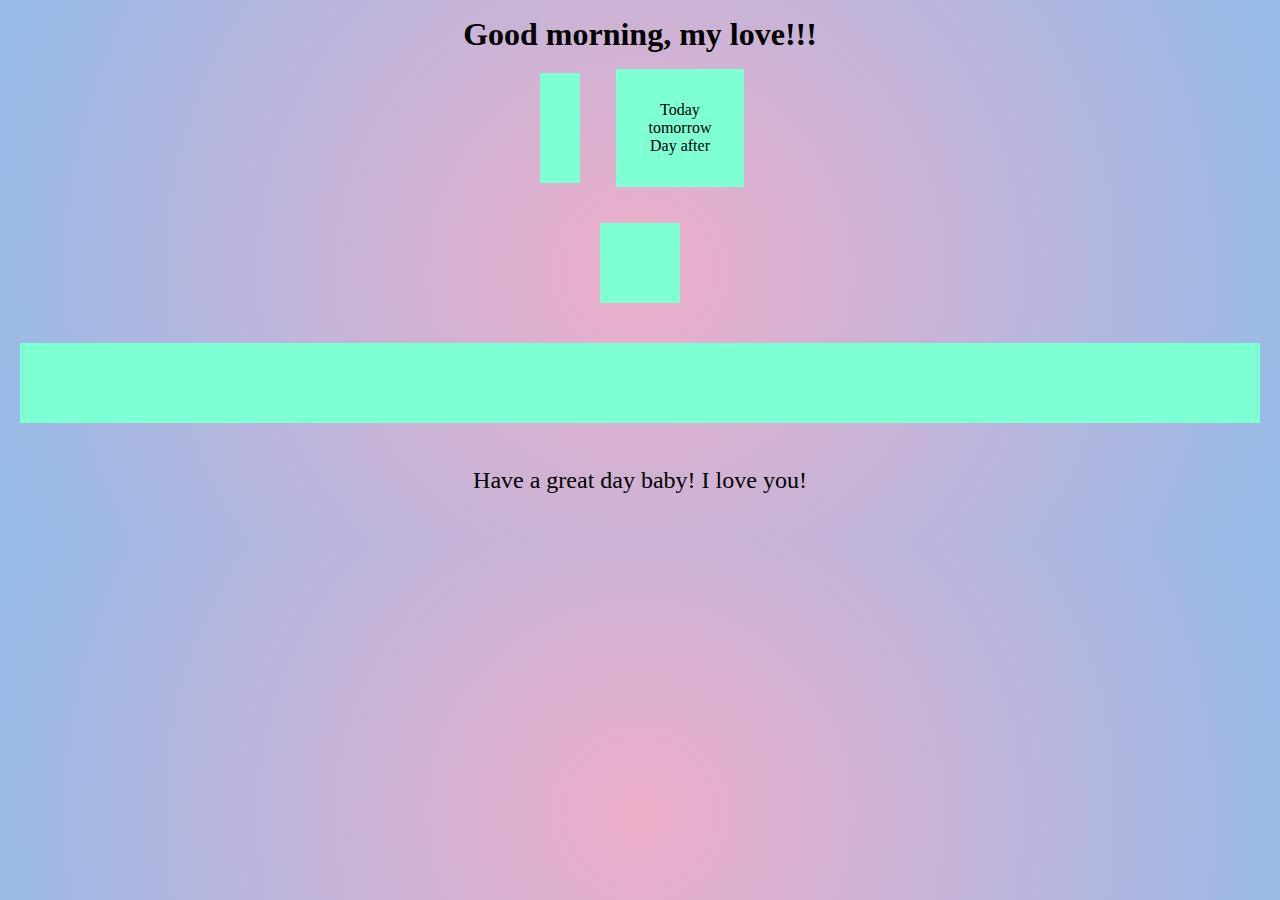
==== index.html @ d79c4b07 "Initial commit" ====
<!DOCTYPE html>
<html lang="en">
<head>
    <meta charset="UTF-8">
    <meta http-equiv="X-UA-Compatible" content="IE=edge">
    <meta name="viewport" content="width=device-width, initial-scale=1.0">
    <link rel="stylesheet" href="/styles.css">
    <title>Hello My Love <3</title>
</head>
<body>
    <h1>Good morning, my love!!!</h1>
    <div class="picture-frame" id="our-picture"></div>

    
    <div class="container">
        <div class="flex-items" id="current-weather">
        </div>
        <div class="flex-items" id="weather-forecast">
            <p>Today</p>
            <p>tomorrow</p>
            <p>Day after</p>
        </div>
    </div>
    <div class="container">
        <div class="flex-items" id="trivia"></div></div>
        <div class="flex-items" id="dad-joke"></div>
    </div>
    <div class="picture-frame" id="beach-picture"></div>
    <div id="sign-off">
        <p>Have a great day baby! I love you!</p>
    </div>
    <script type="module" src="/js/index.js"></script>
</body>
</html>
---- styles.css ----
* {
    box-sizing: border-box;
    margin: 0;
    padding: 0;
}

body {
    display: flex;
    flex-direction: column;
    text-align: center;
    background-color: rgb(238,174,202);
    background: radial-gradient(circle, rgba(238,174,202,1) 0%, rgba(148,187,233,1) 100%);
    padding-top: 1em;
}

img {
    display: block;
    margin: 1.5em auto 1em auto;
    max-height: 250px;
    object-fit: contain;
    max-width: 90%;
}

.container {
    display: flex;
    margin: auto;
}

#caption-container {
    max-width: 80%;
    margin: auto;
    line-height: 1.5;
}

.flex-items {
    background-color: aquamarine;
    margin: 1em;
    padding: 2em;
}

#sign-off {
    margin-bottom: 1em;
}

#current-weather {
    line-height: 1.5;
    padding: 1em;
    font-size: 1.25em;
}

#show-answer {
    padding: 1em;
    font-weight: bold;
    font-size: 1rem;
    border-radius: 5px;
    letter-spacing: 2px;
}

#sign-off {
    padding: 1em;
    font-size: 1.5rem;
}

#trivia,
#dad-joke {
    font-size: 1.25rem;
    line-height: 1.5;
}
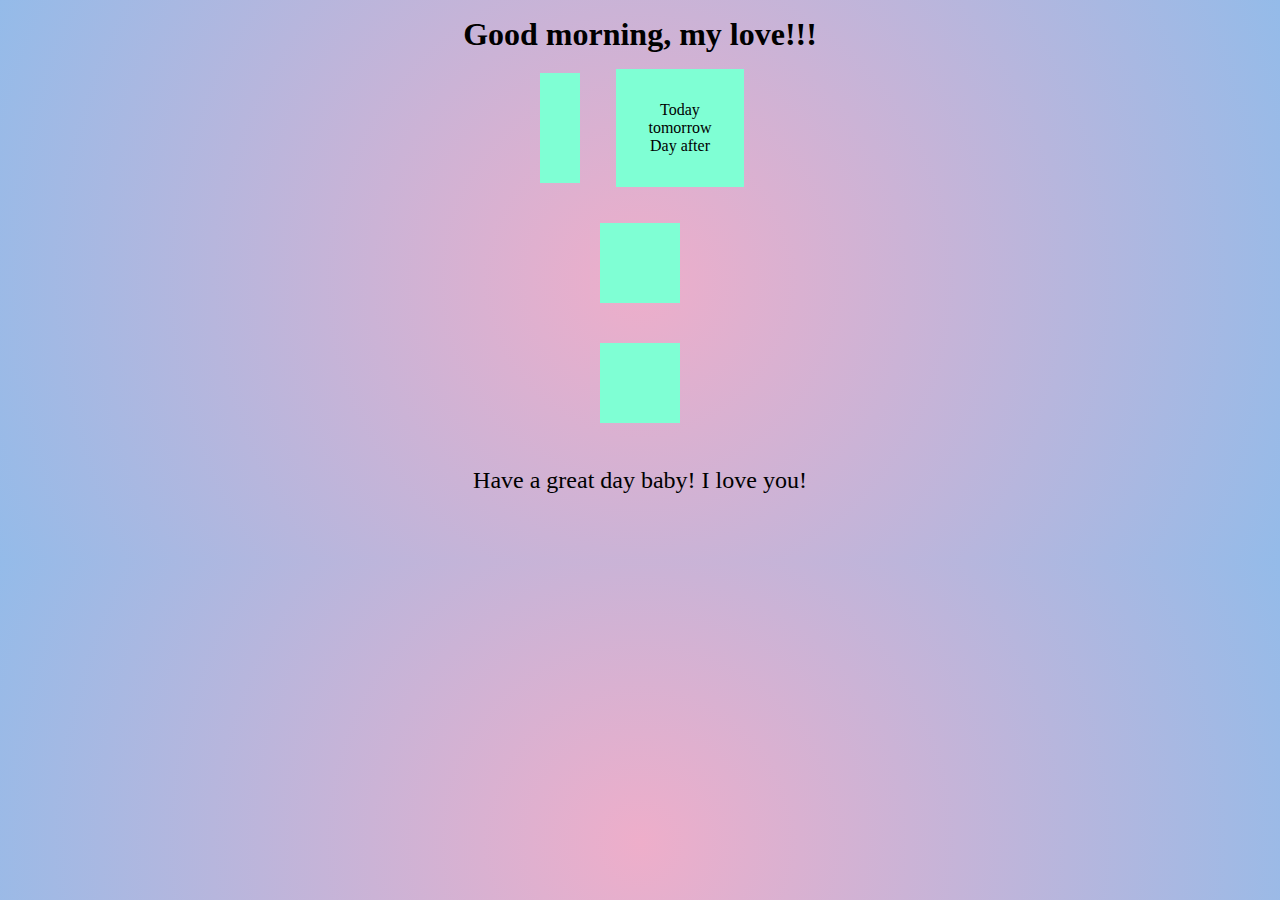
==== commit 3c5b4507: "Updated javascript to change Jeopardy answer placement" ====
--- a/index.html
+++ b/index.html
@@ -29,6 +29,9 @@
     <div id="sign-off">
         <p>Have a great day baby! I love you!</p>
     </div>
+    <div id="jeopardy-answer">
+
+    </div>
     <script type="module" src="/js/index.js"></script>
 </body>
 </html>--- a/styles.css
+++ b/styles.css
@@ -65,4 +65,14 @@
 #dad-joke {
     font-size: 1.25rem;
     line-height: 1.5;
+    max-width: 80%;
+    margin: 1em auto;
+}
+
+#jeopardy-answer {
+    background-color: aquamarine;
+    width: 25%;
+    margin: 0 auto 1em auto;
+    font-size: 1.25rem;
+
 }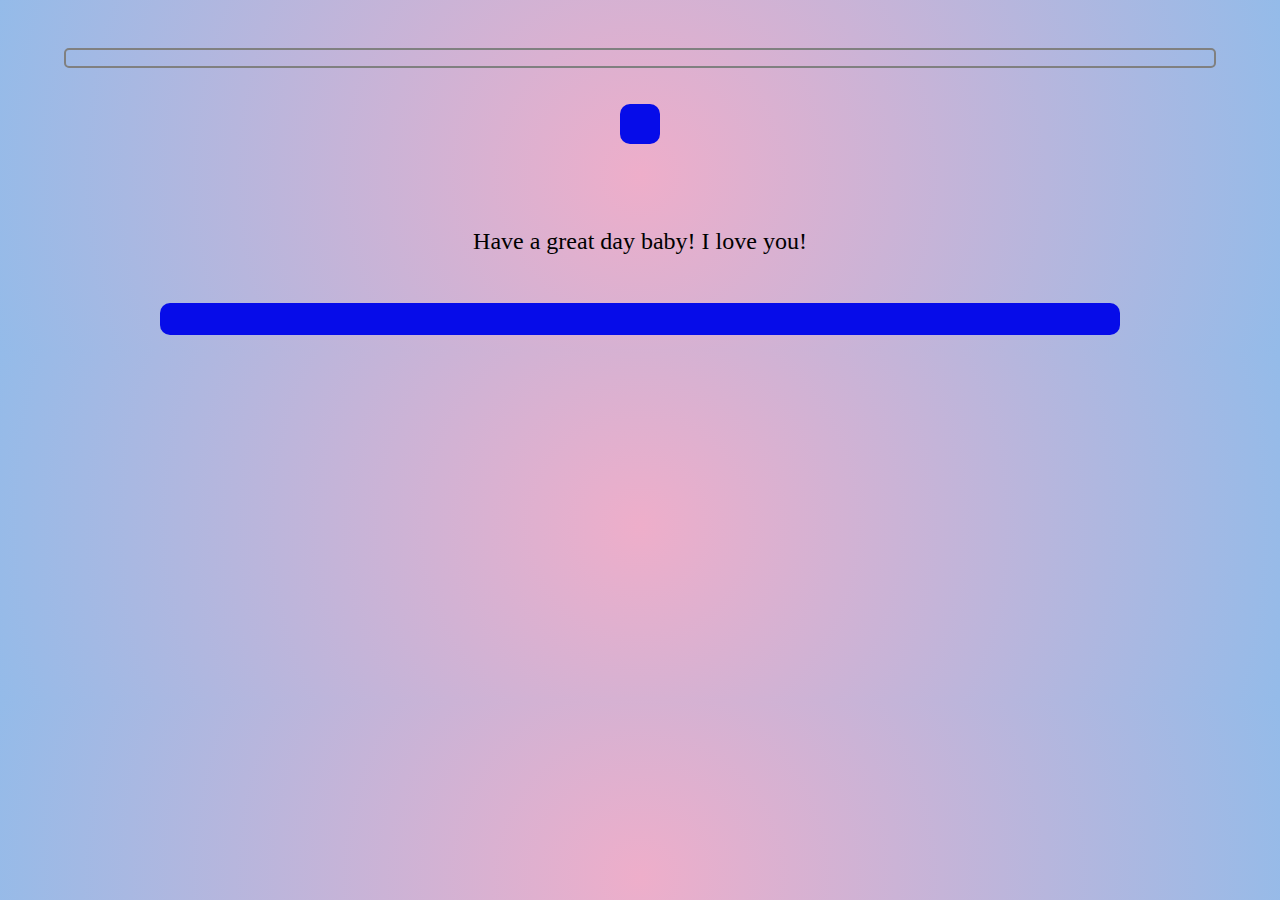
==== commit 3535baeb: "updated styling and add more api" ====
--- a/index.html
+++ b/index.html
@@ -6,21 +6,19 @@
     <meta name="viewport" content="width=device-width, initial-scale=1.0">
     <link rel="stylesheet" href="/styles.css">
     <title>Hello My Love <3</title>
+    <link rel="icon" type="image/x-icon" href="/favicon.png">
+    <link rel="preconnect" href="https://fonts.googleapis.com">
+    <link rel="preconnect" href="https://fonts.gstatic.com" crossorigin>
+    <link href="https://fonts.googleapis.com/css2?family=Petit+Formal+Script&display=swap" rel="stylesheet">
+    <link href="https://fonts.cdnfonts.com/css/itc-korinna-std" rel="stylesheet">
+                
 </head>
 <body>
-    <h1>Good morning, my love!!!</h1>
+    <h1 id="greeting"></h1>
     <div class="picture-frame" id="our-picture"></div>
-
-    
-    <div class="container">
-        <div class="flex-items" id="current-weather">
-        </div>
-        <div class="flex-items" id="weather-forecast">
-            <p>Today</p>
-            <p>tomorrow</p>
-            <p>Day after</p>
-        </div>
-    </div>
+    <div class="flex-items" id="current-weather"></div>
+    <div class="flex-items" id="weather-forecast"></div>
+    <div id="word-of-the-day"></div>
     <div class="container">
         <div class="flex-items" id="trivia"></div></div>
         <div class="flex-items" id="dad-joke"></div>
@@ -29,9 +27,7 @@
     <div id="sign-off">
         <p>Have a great day baby! I love you!</p>
     </div>
-    <div id="jeopardy-answer">
-
-    </div>
+    <div id="jeopardy-answer"></div>
     <script type="module" src="/js/index.js"></script>
 </body>
 </html>--- a/styles.css
+++ b/styles.css
@@ -21,21 +21,25 @@
     max-width: 90%;
 }
 
+hr {
+    border: 1px solid rgb(64, 147, 119);
+}
+
 .container {
     display: flex;
     margin: auto;
+}
+
+.weather-details {
+    flex-direction: column;
+    text-align: left;
+    margin-top: 1em;
 }
 
 #caption-container {
     max-width: 80%;
     margin: auto;
     line-height: 1.5;
-}
-
-.flex-items {
-    background-color: aquamarine;
-    margin: 1em;
-    padding: 2em;
 }
 
 #sign-off {
@@ -45,15 +49,42 @@
 #current-weather {
     line-height: 1.5;
     padding: 1em;
-    font-size: 1.25em;
 }
 
-#show-answer {
+#current-temp-label {
+    margin-top: 1em;
+    padding: 0;
+    text-decoration: underline;
+    letter-spacing: 2px;
+}
+
+#current-temp {
+    font-size: 5em;
+    letter-spacing: .1em;
+    font-weight: bold;
+    font-family: 'Petit Formal Script', cursive;
+}
+
+#weather-forecast {
+    border: 2px solid grey;
+    border-radius: 5px;
+    width: 90%;
+    margin: 0 auto 1em;
+    padding: 0 0 1em;
+}
+
+#forecast-label {
+    margin: 1em 0;
+    padding: 0;
+    text-decoration: underline;
+    letter-spacing: 2px;
+}
+
+#trivia,
+#jeopardy-answer {
+    background-color: #060CE9;
     padding: 1em;
-    font-weight: bold;
-    font-size: 1rem;
-    border-radius: 5px;
-    letter-spacing: 2px;
+    border-radius: 10px;
 }
 
 #sign-off {
@@ -65,14 +96,44 @@
 #dad-joke {
     font-size: 1.25rem;
     line-height: 1.5;
-    max-width: 80%;
+    max-width: 90%;
     margin: 1em auto;
 }
 
 #jeopardy-answer {
-    background-color: aquamarine;
-    width: 25%;
+    width: 75%;
     margin: 0 auto 1em auto;
-    font-size: 1.25rem;
+    font-family: 'ITC Korinna', sans-serif;
+    color: whitesmoke;
+    text-transform: uppercase;
+    letter-spacing: 1.5px;
+}
 
+#jeopardy-answer>p {
+    padding: 0.25em 0;
+}
+
+#jeopardy-dollar {
+    color: hsl(62, 61%, 55%);
+    font-family: Helvetica, sans-serif;
+    font-weight: 700;
+    font-size: 1.5rem;
+}
+
+.jeopardy-category,
+.jeopardy-question {
+    font-family: 'ITC Korinna', sans-serif;
+    color: whitesmoke;
+    text-transform: uppercase;
+}
+
+.jeopardy-category {
+    padding: .5em;
+}
+
+.jeopardy-question {
+    font-size: 1.5rem;
+    text-align: center;
+    letter-spacing: 1.5px;
+    font-weight: 500;
 }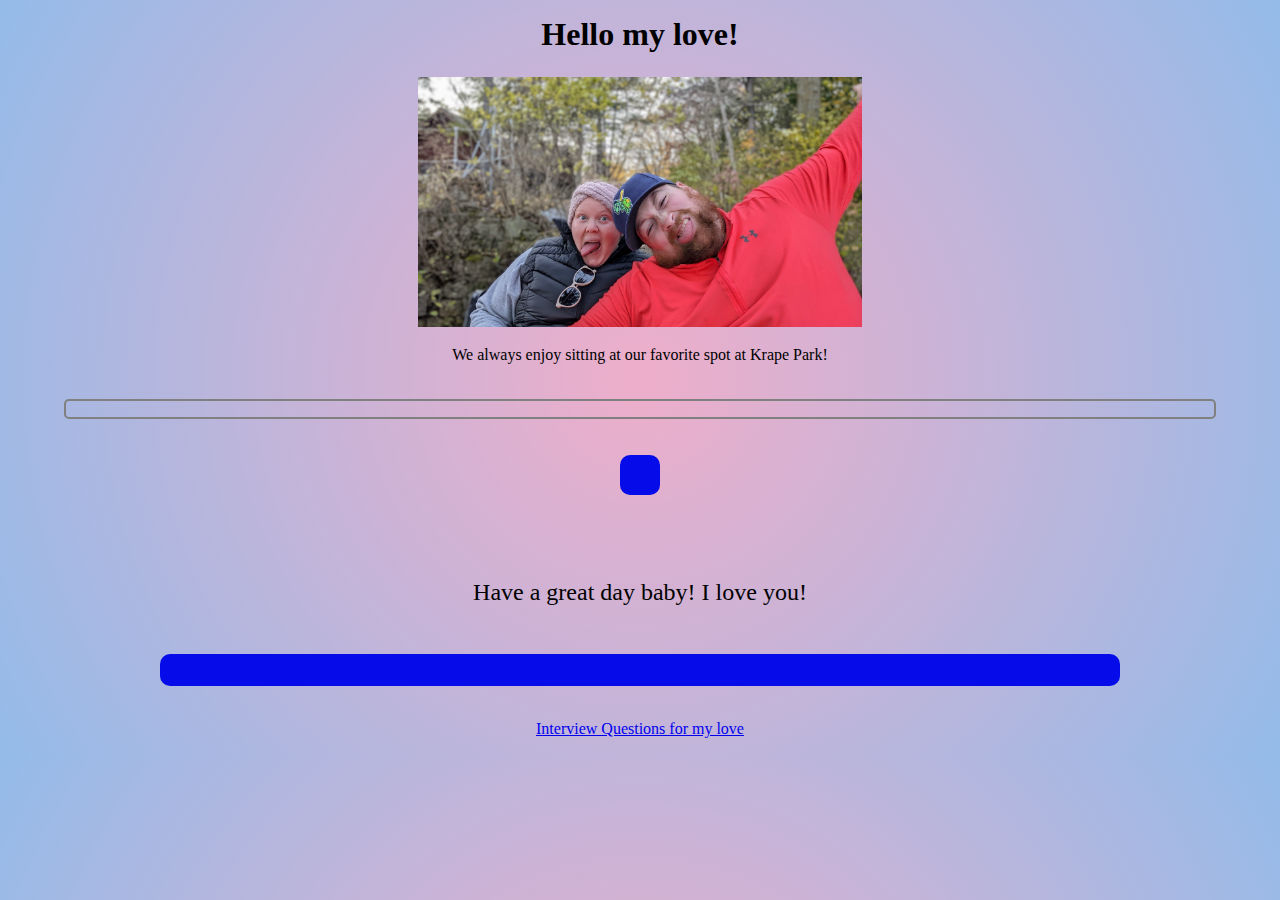
==== commit 4508e71b: "Created new html page for interview questions" ====
--- a/index.html
+++ b/index.html
@@ -28,6 +28,8 @@
         <p>Have a great day baby! I love you!</p>
     </div>
     <div id="jeopardy-answer"></div>
+    <br>
+    <a href="/intquestions.html" id="interview-link">Interview Questions for my love</a>
     <script type="module" src="/js/index.js"></script>
 </body>
 </html>--- a/styles.css
+++ b/styles.css
@@ -80,6 +80,35 @@
     letter-spacing: 2px;
 }
 
+.min-max-temp,
+.uv-sunset {
+    display: flex;
+    justify-content: space-around;
+    margin: .5em auto;
+}
+
+.min-max-temp {
+    font-size: 1.5em;
+}
+
+.uv-sunset {
+    padding-left: .5em;
+}
+
+#word-intro {
+    display: inline;
+}
+
+#word {
+    margin: 0.25em auto;
+    font-size: 2.5rem;
+}
+
+#wordnik-badge {
+    margin: 0 auto 1em;
+    padding: 0;
+}
+
 #trivia,
 #jeopardy-answer {
     background-color: #060CE9;
@@ -114,7 +143,7 @@
 }
 
 #jeopardy-dollar {
-    color: hsl(62, 61%, 55%);
+    color: hsl(62, 100%, 53%);
     font-family: Helvetica, sans-serif;
     font-weight: 700;
     font-size: 1.5rem;
@@ -136,4 +165,20 @@
     text-align: center;
     letter-spacing: 1.5px;
     font-weight: 500;
+}
+
+#question-display {
+    margin: 3em auto;
+    padding: 1em;
+    width: 100%;
+    height: 100%;
+    font-size: 2.5em;
+    line-height: 1.75;
+    background-color: #282D35;
+    color: #DEEBF8;
+    font-weight: bold;
+}
+
+#interview-link {
+    margin-bottom: 1em;
 }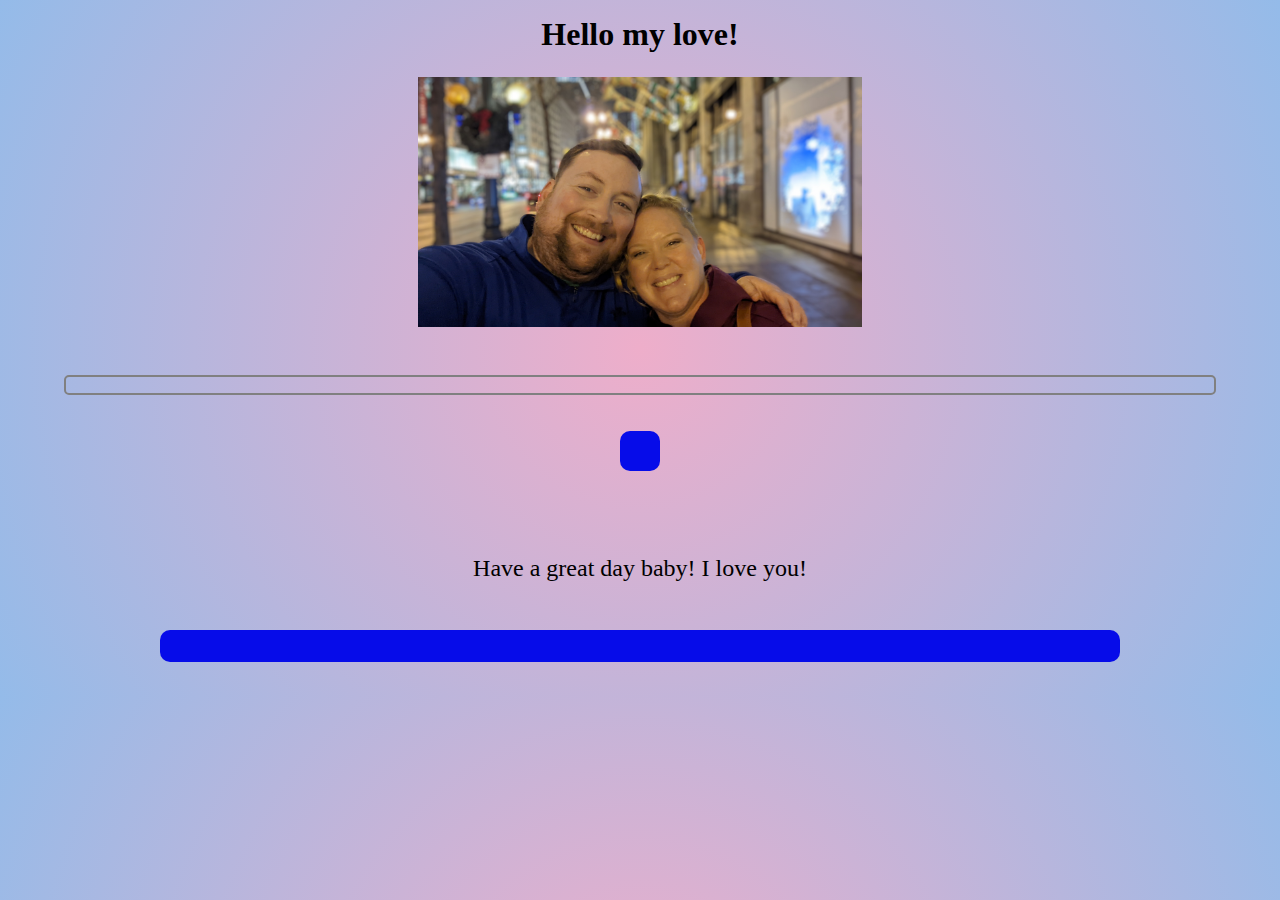
==== commit 37afa4bb: "Commented out interview practice questions link" ====
--- a/index.html
+++ b/index.html
@@ -29,7 +29,7 @@
     </div>
     <div id="jeopardy-answer"></div>
     <br>
-    <a href="/intquestions.html" id="interview-link">Interview Questions for my love</a>
+    <!-- <a href="/intquestions.html" id="interview-link">Interview Questions for my love</a> -->
     <script type="module" src="/js/index.js"></script>
 </body>
-</html>+</html>
